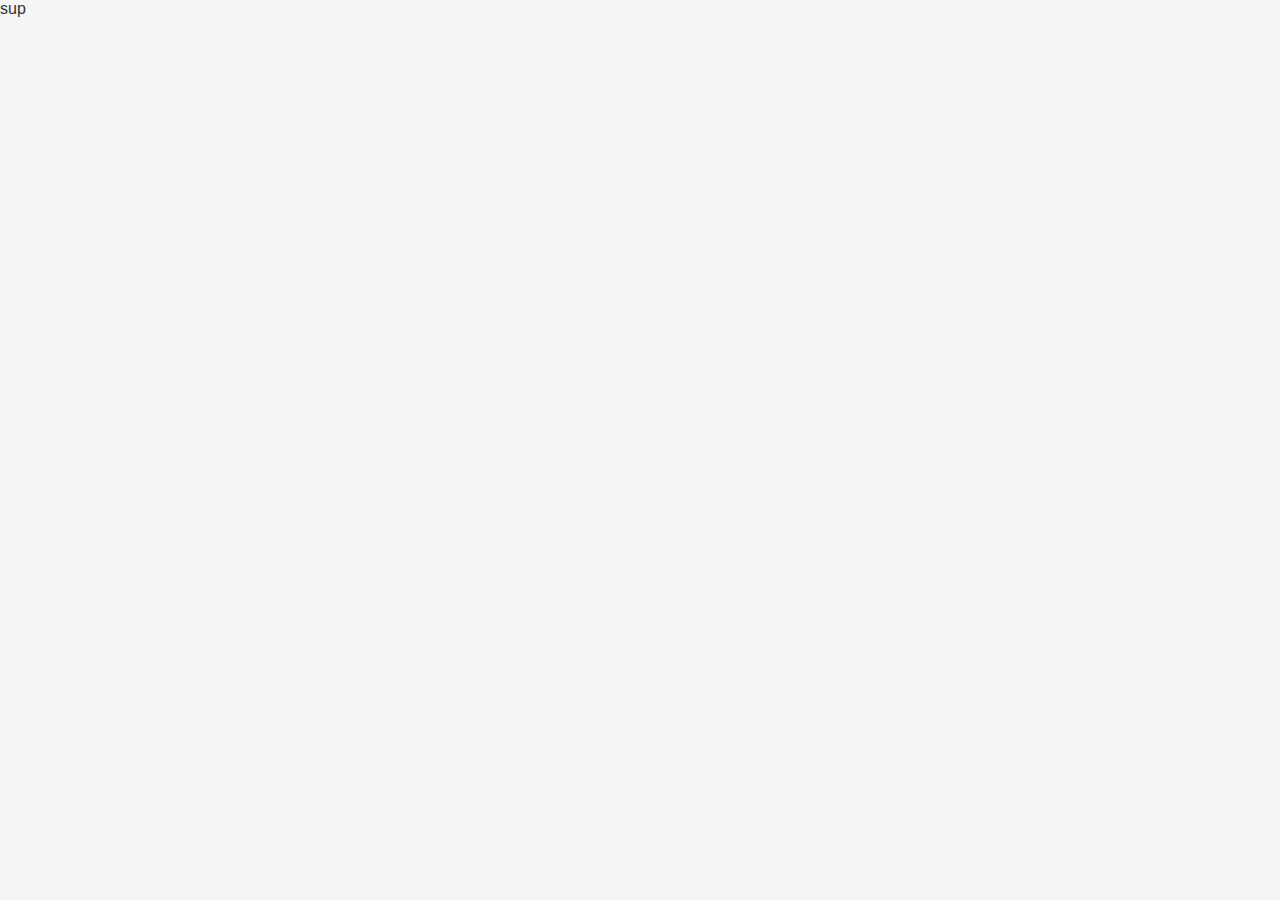
==== client/about.html @ e426d992 "started working on the project" ====
<!DOCTYPE html>
<html lang="en">
    <head>
        <meta charset="UTF-8">
        <meta name="viewport" content="width=device-width, initial-scale=1.0">
        <title>Victor's Tax App</title>
        <link rel="stylesheet" href="style.css">
    </head>
<body>
    <p>sup</p>
</body>
</html>
---- client/style.css ----
/* Reset default styles */
* {
    margin: 0;
    padding: 0;
    box-sizing: border-box;
}

/* Set a background color */
body {
    background-color: #f5f5f5;
}

/* Set a font family and color for the entire page */
body {
    font-family: Arial, sans-serif;
    color: #333;
}

/* Set a max-width for the content container */
.container {
    max-width: 1200px;
    margin: 0 auto;
    padding: 20px;
}

/* Style the header */
header {
    background-color: #003366;
    color: #fff;
    padding: 20px;
}

/* Style the navigation menu */
nav {
    margin-top: 20px;
}

nav ul {
    list-style-type: none;
}

nav ul li {
    display: inline-block;
    margin-right: 10px;
}

nav ul li a {
    color: #fff;
    text-decoration: none;
    padding: 10px;
}

/* Style the main content area */
main {
    margin-top: 20px;
    background-color: #fff;
    padding: 20px;
}

/* Style the footer */
footer {
    background-color: #003366;
    color: #fff;
    padding: 20px;
    text-align: center;
}
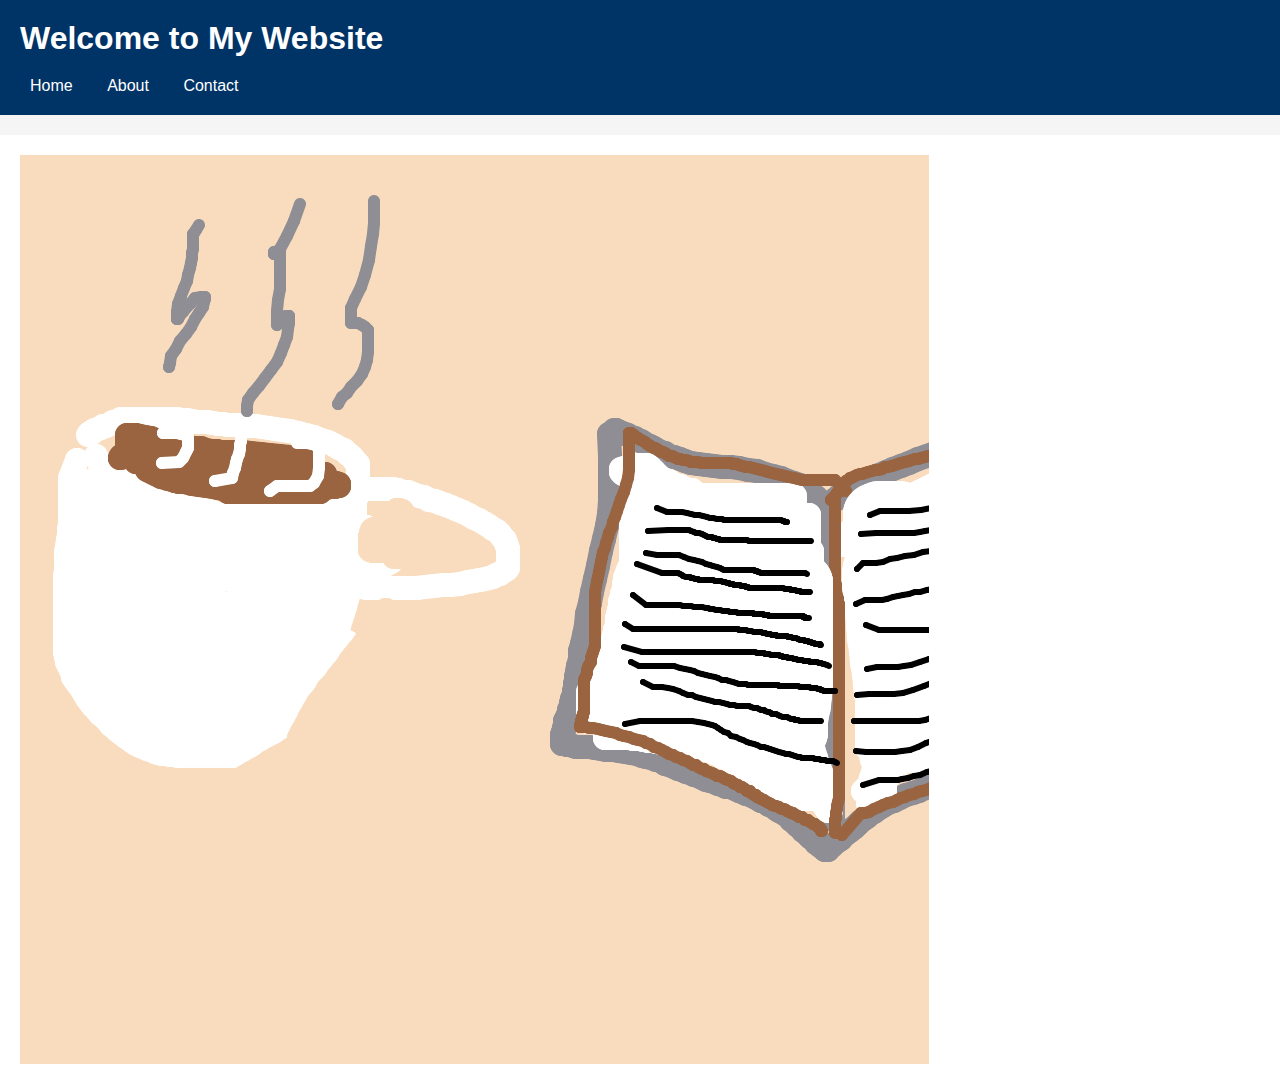
==== commit 12e449e5: "stuff" ====
--- a/client/about.html
+++ b/client/about.html
@@ -7,6 +7,19 @@
         <link rel="stylesheet" href="style.css">
     </head>
 <body>
-    <p>sup</p>
+    <header>
+        <h1>Welcome to My Website</h1>
+        <nav>
+            <ul>
+                <li><a href="index.html" target="_blank" rel="noopener noreferrer">Home</a></li>
+                <li><a href="about.html" target="_blank" rel="noopener noreferrer">About</a></li>
+                <li><a href="#">Contact</a></li>
+            </ul>
+        </nav>
+    </header>
+    <main>
+        <img src="./images/cafe drawing.jpeg" alt="">
+
+    </main>
 </body>
 </html>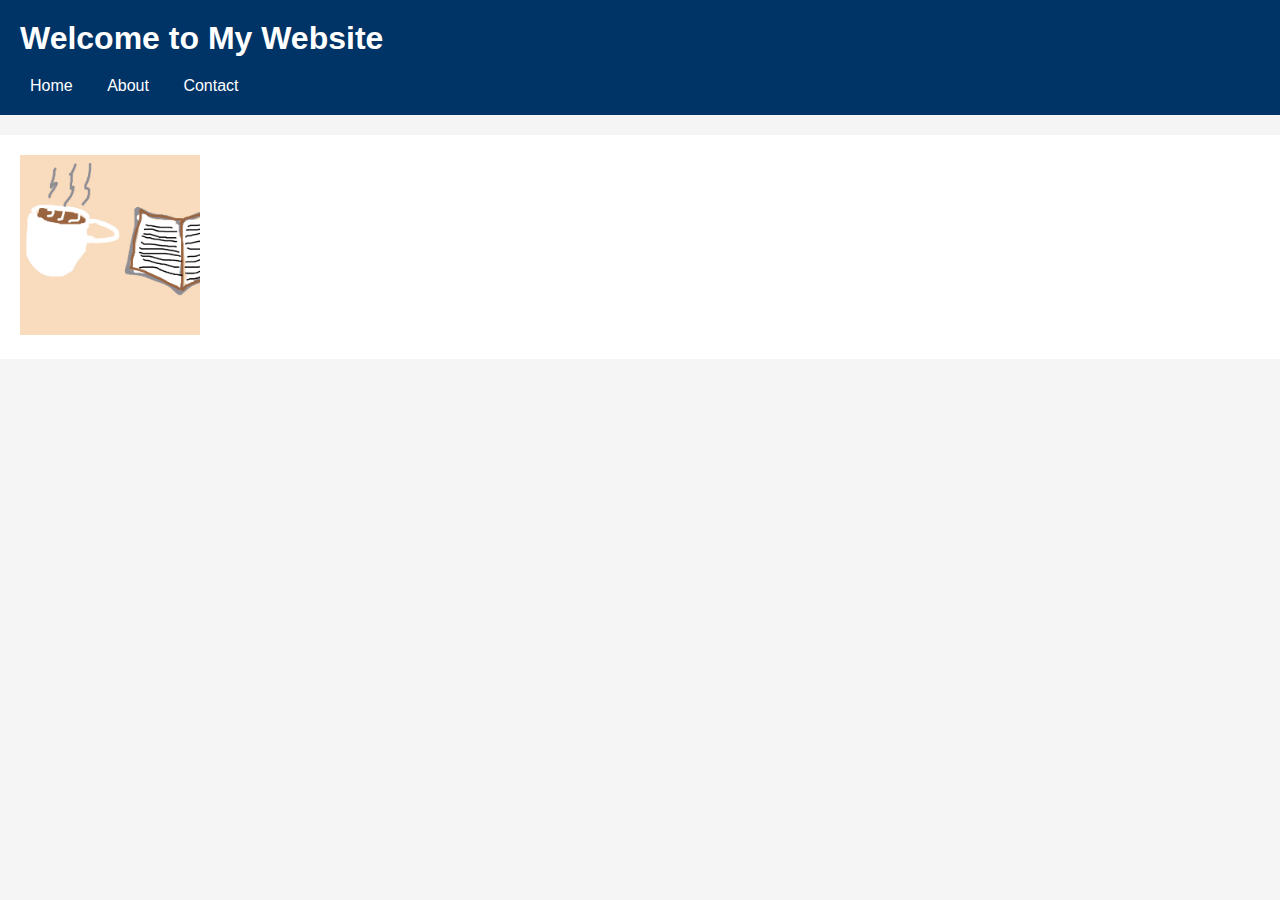
==== commit d727a5b8: "about page updated" ====
--- a/client/about.html
+++ b/client/about.html
@@ -18,7 +18,7 @@
         </nav>
     </header>
     <main>
-        <img src="./images/cafe drawing.jpeg" alt="">
+        <img src="./images/cafe drawing.jpeg" alt="a cafe drawing" height="180" width="180">
 
     </main>
 </body>
